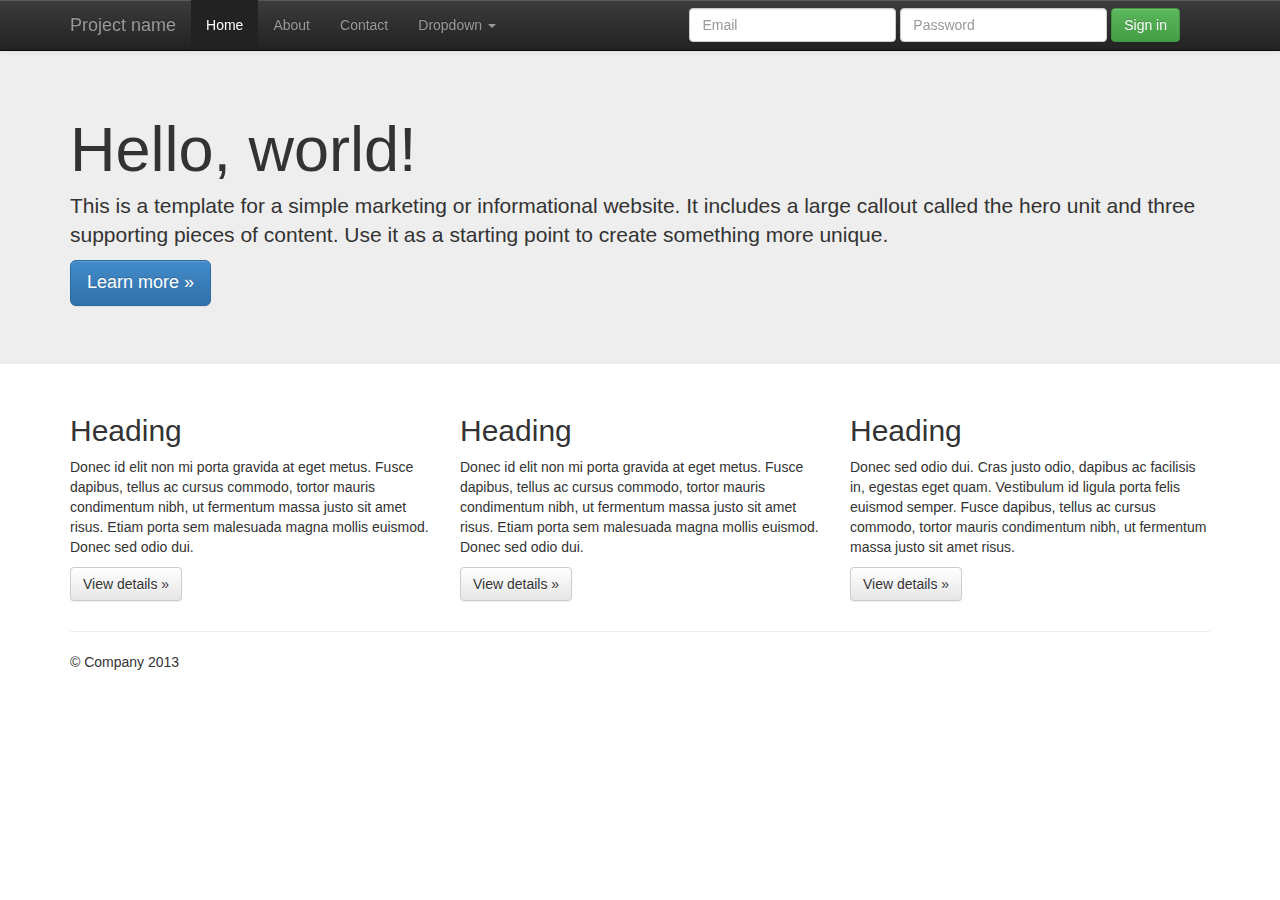
==== index.html @ 76bc39bb "adds initializr template" ====
<!DOCTYPE html>
<!--[if lt IE 7]>      <html class="no-js lt-ie9 lt-ie8 lt-ie7"> <![endif]-->
<!--[if IE 7]>         <html class="no-js lt-ie9 lt-ie8"> <![endif]-->
<!--[if IE 8]>         <html class="no-js lt-ie9"> <![endif]-->
<!--[if gt IE 8]><!--> <html class="no-js"> <!--<![endif]-->
    <head>
        <meta charset="utf-8">
        <meta http-equiv="X-UA-Compatible" content="IE=edge,chrome=1">
        <title></title>
        <meta name="description" content="">
        <meta name="viewport" content="width=device-width">

        <link rel="stylesheet" href="css/bootstrap.min.css">
        <style>
            body {
                padding-top: 50px;
                padding-bottom: 20px;
            }
        </style>
        <link rel="stylesheet" href="css/bootstrap-theme.min.css">
        <link rel="stylesheet" href="css/main.css">

        <script src="js/vendor/modernizr-2.6.2-respond-1.1.0.min.js"></script>
    </head>
    <body>
        <!--[if lt IE 7]>
            <p class="chromeframe">You are using an <strong>outdated</strong> browser. Please <a href="http://browsehappy.com/">upgrade your browser</a> or <a href="http://www.google.com/chromeframe/?redirect=true">activate Google Chrome Frame</a> to improve your experience.</p>
        <![endif]-->
    <div class="navbar navbar-inverse navbar-fixed-top">
      <div class="container">
        <div class="navbar-header">
          <button type="button" class="navbar-toggle" data-toggle="collapse" data-target=".navbar-collapse">
            <span class="icon-bar"></span>
            <span class="icon-bar"></span>
            <span class="icon-bar"></span>
          </button>
          <a class="navbar-brand" href="#">Project name</a>
        </div>
        <div class="navbar-collapse collapse">
          <ul class="nav navbar-nav">
            <li class="active"><a href="#">Home</a></li>
            <li><a href="#about">About</a></li>
            <li><a href="#contact">Contact</a></li>
            <li class="dropdown">
              <a href="#" class="dropdown-toggle" data-toggle="dropdown">Dropdown <b class="caret"></b></a>
              <ul class="dropdown-menu">
                <li><a href="#">Action</a></li>
                <li><a href="#">Another action</a></li>
                <li><a href="#">Something else here</a></li>
                <li class="divider"></li>
                <li class="dropdown-header">Nav header</li>
                <li><a href="#">Separated link</a></li>
                <li><a href="#">One more separated link</a></li>
              </ul>
            </li>
          </ul>
          <form class="navbar-form navbar-right">
            <div class="form-group">
              <input type="text" placeholder="Email" class="form-control">
            </div>
            <div class="form-group">
              <input type="password" placeholder="Password" class="form-control">
            </div>
            <button type="submit" class="btn btn-success">Sign in</button>
          </form>
        </div><!--/.navbar-collapse -->
      </div>
    </div>

    <!-- Main jumbotron for a primary marketing message or call to action -->
    <div class="jumbotron">
      <div class="container">
        <h1>Hello, world!</h1>
        <p>This is a template for a simple marketing or informational website. It includes a large callout called the hero unit and three supporting pieces of content. Use it as a starting point to create something more unique.</p>
        <p><a class="btn btn-primary btn-lg">Learn more &raquo;</a></p>
      </div>
    </div>

    <div class="container">
      <!-- Example row of columns -->
      <div class="row">
        <div class="col-lg-4">
          <h2>Heading</h2>
          <p>Donec id elit non mi porta gravida at eget metus. Fusce dapibus, tellus ac cursus commodo, tortor mauris condimentum nibh, ut fermentum massa justo sit amet risus. Etiam porta sem malesuada magna mollis euismod. Donec sed odio dui. </p>
          <p><a class="btn btn-default" href="#">View details &raquo;</a></p>
        </div>
        <div class="col-lg-4">
          <h2>Heading</h2>
          <p>Donec id elit non mi porta gravida at eget metus. Fusce dapibus, tellus ac cursus commodo, tortor mauris condimentum nibh, ut fermentum massa justo sit amet risus. Etiam porta sem malesuada magna mollis euismod. Donec sed odio dui. </p>
          <p><a class="btn btn-default" href="#">View details &raquo;</a></p>
       </div>
        <div class="col-lg-4">
          <h2>Heading</h2>
          <p>Donec sed odio dui. Cras justo odio, dapibus ac facilisis in, egestas eget quam. Vestibulum id ligula porta felis euismod semper. Fusce dapibus, tellus ac cursus commodo, tortor mauris condimentum nibh, ut fermentum massa justo sit amet risus.</p>
          <p><a class="btn btn-default" href="#">View details &raquo;</a></p>
        </div>
      </div>

      <hr>

      <footer>
        <p>&copy; Company 2013</p>
      </footer>
    </div> <!-- /container -->        <script src="//ajax.googleapis.com/ajax/libs/jquery/1.10.1/jquery.min.js"></script>
        <script>window.jQuery || document.write('<script src="js/vendor/jquery-1.10.1.min.js"><\/script>')</script>

        <script src="js/vendor/bootstrap.min.js"></script>

        <script src="js/main.js"></script>

        <script>
            var _gaq=[['_setAccount','UA-XXXXX-X'],['_trackPageview']];
            (function(d,t){var g=d.createElement(t),s=d.getElementsByTagName(t)[0];
            g.src='//www.google-analytics.com/ga.js';
            s.parentNode.insertBefore(g,s)}(document,'script'));
        </script>
    </body>
</html>
---- css/main.css ----
/* ==========================================================================
   Author's custom styles
   ========================================================================== */
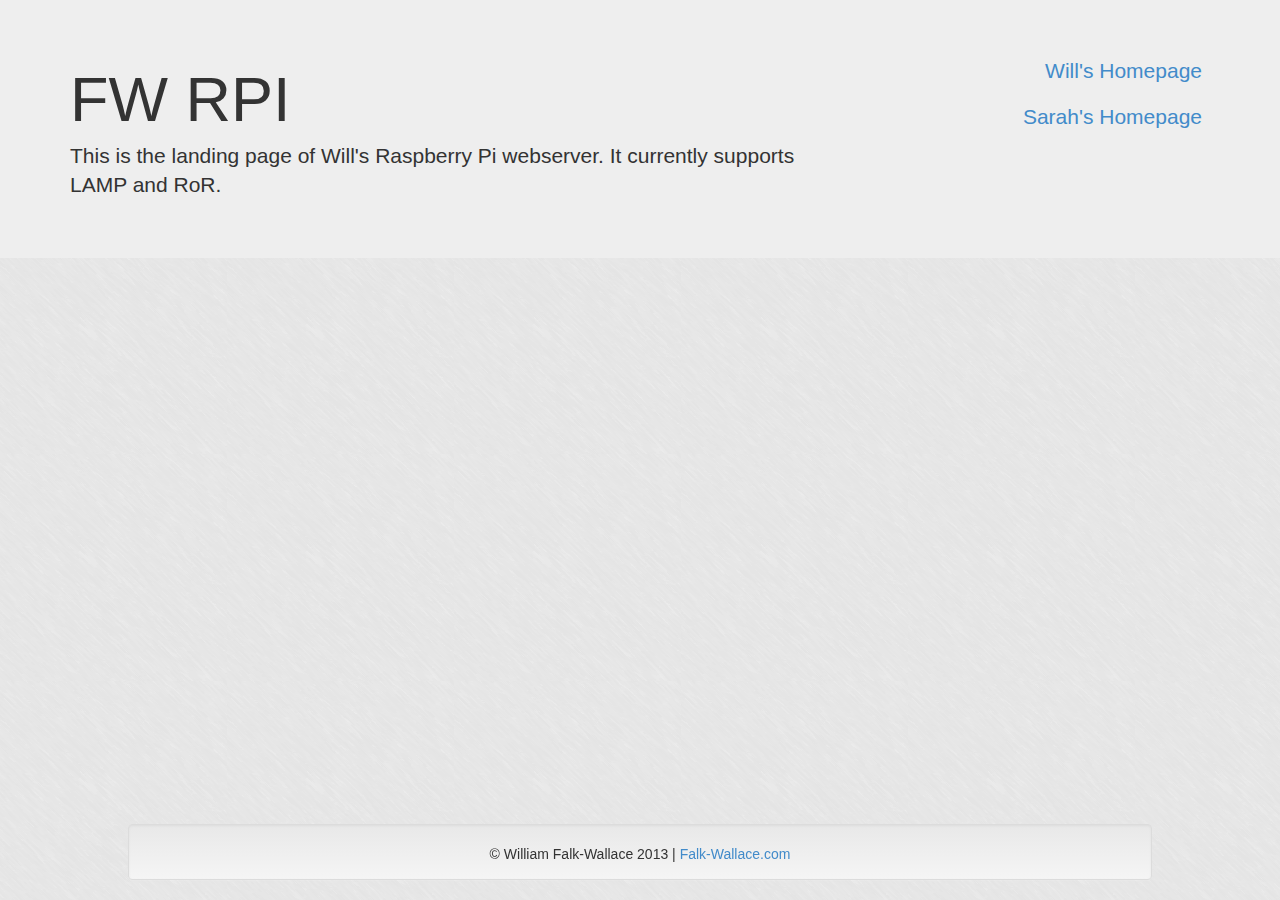
==== commit 2b62e7e4: "updates to the rpi site" ====
--- a/index.html
+++ b/index.html
@@ -3,116 +3,77 @@
 <!--[if IE 7]>         <html class="no-js lt-ie9 lt-ie8"> <![endif]-->
 <!--[if IE 8]>         <html class="no-js lt-ie9"> <![endif]-->
 <!--[if gt IE 8]><!--> <html class="no-js"> <!--<![endif]-->
-    <head>
-        <meta charset="utf-8">
-        <meta http-equiv="X-UA-Compatible" content="IE=edge,chrome=1">
-        <title></title>
-        <meta name="description" content="">
-        <meta name="viewport" content="width=device-width">
+<head>
+  <meta charset="utf-8">
+  <meta http-equiv="X-UA-Compatible" content="IE=edge,chrome=1">
+  <title>WFW + RPI</title>
+  <meta name="description" content="">
+  <meta name="viewport" content="width=device-width">
 
-        <link rel="stylesheet" href="css/bootstrap.min.css">
-        <style>
-            body {
-                padding-top: 50px;
-                padding-bottom: 20px;
-            }
-        </style>
-        <link rel="stylesheet" href="css/bootstrap-theme.min.css">
-        <link rel="stylesheet" href="css/main.css">
+  <link rel="stylesheet" href="css/bootstrap.min.css">
+  <style>
+  body {
+    padding-bottom: 20px;
+  }
+  </style>
+  <link rel="stylesheet" href="css/bootstrap-theme.min.css">
+  <link rel="stylesheet" href="css/main.css">
 
-        <script src="js/vendor/modernizr-2.6.2-respond-1.1.0.min.js"></script>
-    </head>
-    <body>
-        <!--[if lt IE 7]>
-            <p class="chromeframe">You are using an <strong>outdated</strong> browser. Please <a href="http://browsehappy.com/">upgrade your browser</a> or <a href="http://www.google.com/chromeframe/?redirect=true">activate Google Chrome Frame</a> to improve your experience.</p>
-        <![endif]-->
-    <div class="navbar navbar-inverse navbar-fixed-top">
-      <div class="container">
-        <div class="navbar-header">
-          <button type="button" class="navbar-toggle" data-toggle="collapse" data-target=".navbar-collapse">
-            <span class="icon-bar"></span>
-            <span class="icon-bar"></span>
-            <span class="icon-bar"></span>
-          </button>
-          <a class="navbar-brand" href="#">Project name</a>
+  <script src="js/vendor/modernizr-2.6.2-respond-1.1.0.min.js"></script>
+</head>
+<body>
+  <!--[if lt IE 7]>
+  <p class="chromeframe">You are using an <strong>outdated</strong> browser. Please <a href="http://browsehappy.com/">upgrade your browser</a> or <a href="http://www.google.com/chromeframe/?redirect=true">activate Google Chrome Frame</a> to improve your experience.</p>
+  <![endif]-->
+
+  <!-- Main jumbotron for a primary marketing message or call to action -->
+  <div class="jumbotron">
+    <div class="container">
+      <div class="row">
+        <div class="col-md-8">
+          <h1>FW RPI</h1>
+          <p>This is the landing page of Will's Raspberry Pi webserver. It currently supports LAMP and RoR.</p>
         </div>
-        <div class="navbar-collapse collapse">
-          <ul class="nav navbar-nav">
-            <li class="active"><a href="#">Home</a></li>
-            <li><a href="#about">About</a></li>
-            <li><a href="#contact">Contact</a></li>
-            <li class="dropdown">
-              <a href="#" class="dropdown-toggle" data-toggle="dropdown">Dropdown <b class="caret"></b></a>
-              <ul class="dropdown-menu">
-                <li><a href="#">Action</a></li>
-                <li><a href="#">Another action</a></li>
-                <li><a href="#">Something else here</a></li>
-                <li class="divider"></li>
-                <li class="dropdown-header">Nav header</li>
-                <li><a href="#">Separated link</a></li>
-                <li><a href="#">One more separated link</a></li>
-              </ul>
-            </li>
-          </ul>
-          <form class="navbar-form navbar-right">
-            <div class="form-group">
-              <input type="text" placeholder="Email" class="form-control">
-            </div>
-            <div class="form-group">
-              <input type="password" placeholder="Password" class="form-control">
-            </div>
-            <button type="submit" class="btn btn-success">Sign in</button>
-          </form>
-        </div><!--/.navbar-collapse -->
+        <div class="col-md-4">
+          <table class="table">
+            <tr>
+              <td class="pull-right">
+                <a href="http://rpi.falk-wallace.com/~wgf2104">Will's Homepage</a>
+              </td>
+            </tr>
+            <tr>
+              <td class="pull-right">
+                <a href="http://rpi.falk-wallace.com/~sml2198">Sarah's Homepage</a>
+              </td>
+            </tr>
+          </table>
+        </div>
       </div>
     </div>
+  </div>
 
-    <!-- Main jumbotron for a primary marketing message or call to action -->
-    <div class="jumbotron">
-      <div class="container">
-        <h1>Hello, world!</h1>
-        <p>This is a template for a simple marketing or informational website. It includes a large callout called the hero unit and three supporting pieces of content. Use it as a starting point to create something more unique.</p>
-        <p><a class="btn btn-primary btn-lg">Learn more &raquo;</a></p>
-      </div>
-    </div>
+  <div class="container">
+    
+    <footer class="well">
+      <p>&copy; William Falk-Wallace 2013 | <a href="http://www.falk-wallace.com">Falk-Wallace.com</a>
+</p>
+    </footer>
+    
+  </div>
 
-    <div class="container">
-      <!-- Example row of columns -->
-      <div class="row">
-        <div class="col-lg-4">
-          <h2>Heading</h2>
-          <p>Donec id elit non mi porta gravida at eget metus. Fusce dapibus, tellus ac cursus commodo, tortor mauris condimentum nibh, ut fermentum massa justo sit amet risus. Etiam porta sem malesuada magna mollis euismod. Donec sed odio dui. </p>
-          <p><a class="btn btn-default" href="#">View details &raquo;</a></p>
-        </div>
-        <div class="col-lg-4">
-          <h2>Heading</h2>
-          <p>Donec id elit non mi porta gravida at eget metus. Fusce dapibus, tellus ac cursus commodo, tortor mauris condimentum nibh, ut fermentum massa justo sit amet risus. Etiam porta sem malesuada magna mollis euismod. Donec sed odio dui. </p>
-          <p><a class="btn btn-default" href="#">View details &raquo;</a></p>
-       </div>
-        <div class="col-lg-4">
-          <h2>Heading</h2>
-          <p>Donec sed odio dui. Cras justo odio, dapibus ac facilisis in, egestas eget quam. Vestibulum id ligula porta felis euismod semper. Fusce dapibus, tellus ac cursus commodo, tortor mauris condimentum nibh, ut fermentum massa justo sit amet risus.</p>
-          <p><a class="btn btn-default" href="#">View details &raquo;</a></p>
-        </div>
-      </div>
+  
+  <script src="//ajax.googleapis.com/ajax/libs/jquery/1.10.1/jquery.min.js"></script>
+  <script>window.jQuery || document.write('<script src="js/vendor/jquery-1.10.1.min.js"><\/script>')</script>
 
-      <hr>
+  <script src="js/vendor/bootstrap.min.js"></script>
 
-      <footer>
-        <p>&copy; Company 2013</p>
-      </footer>
-    </div> <!-- /container -->        <script src="//ajax.googleapis.com/ajax/libs/jquery/1.10.1/jquery.min.js"></script>
-        <script>window.jQuery || document.write('<script src="js/vendor/jquery-1.10.1.min.js"><\/script>')</script>
+  <script src="js/main.js"></script>
 
-        <script src="js/vendor/bootstrap.min.js"></script>
-
-        <script src="js/main.js"></script>
-
-        <script>
-            var _gaq=[['_setAccount','UA-XXXXX-X'],['_trackPageview']];
-            (function(d,t){var g=d.createElement(t),s=d.getElementsByTagName(t)[0];
-            g.src='//www.google-analytics.com/ga.js';
-            s.parentNode.insertBefore(g,s)}(document,'script'));
-        </script>
-    </body>
+  <script>
+  var _gaq=[['_setAccount','UA-XXXXX-X'],['_trackPageview']];
+  (function(d,t){var g=d.createElement(t),s=d.getElementsByTagName(t)[0];
+    g.src='//www.google-analytics.com/ga.js';
+    s.parentNode.insertBefore(g,s)}(document,'script'));
+  </script>
+</body>
 </html>
--- a/css/main.css
+++ b/css/main.css
@@ -1,8 +1,19 @@
+.table tbody>tr>td {
+    border-top: none;
+}
 
+body {
+	background-image: url('../img/brushed.png');
+}
 
-/* ==========================================================================
-   Author's custom styles
-   ========================================================================== */
+footer {
+	position:fixed;
+	bottom:0;
+	left:10%;
+	width:80%;
+	height:4em;
+	text-align: center;
+}
 
 
 
@@ -10,13 +21,3 @@
 
 
 
-
-
-
-
-
-
-
-
-
-
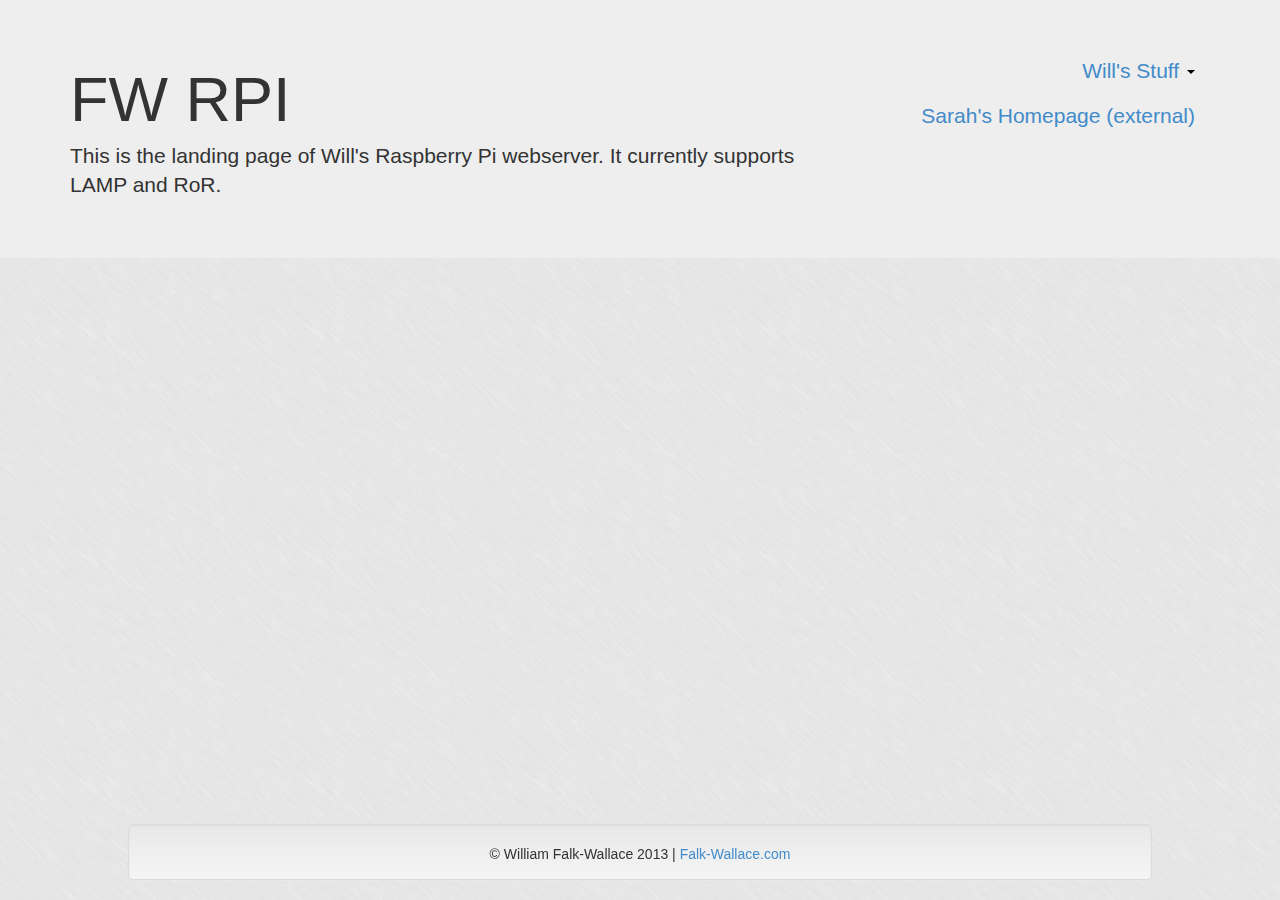
==== commit 28ce5ede: "changes will link to dropdown" ====
--- a/index.html
+++ b/index.html
@@ -35,18 +35,29 @@
           <p>This is the landing page of Will's Raspberry Pi webserver. It currently supports LAMP and RoR.</p>
         </div>
         <div class="col-md-4">
-          <table class="table">
-            <tr>
-              <td class="pull-right">
-                <a href="http://rpi.falk-wallace.com/~wgf2104">Will's Homepage</a>
-              </td>
-            </tr>
-            <tr>
-              <td class="pull-right">
-                <a href="http://rpi.falk-wallace.com/~sml2198">Sarah's Homepage</a>
-              </td>
-            </tr>
-          </table>
+          <div class="container pull-right text-right">
+            <div class="dropdown">
+              <a class="dropdown-toggle" data-toggle="dropdown" href="#">
+                Will's Stuff <span class="caret"></span>
+              </a>
+              <ul class="dropdown-menu" role="menu" aria-labelledby="dropdownMenu2">
+                <li role="presentation" class="dropdown-header">
+                  <a href="http://www.falk-wallace.com">Homepage</a>
+                </li>
+                <li role="presentation" class="dropdown-header">
+                  <a href="http://rpi.falk-wallace.com/~wgf2104">RPI Landing Page</a>
+                </li>
+                <li role="presentation" class="divider"></li>
+                <li role="presentation" class="dropdown-header">
+                  <a href="http://squareday.github.io/squareday">Squareday</a>
+                </li>
+                <li role="presentation" class="dropdown-header">
+                  <a href="http://rpi.falk-wallace.com/~wgf2104/swipeo">Gesture Controlled Video Player</a>
+                </li>
+              </ul>
+            </div>
+            <a href="http://www.sarahmakesmaps.com">Sarah's Homepage (external)</a>
+          </div>
         </div>
       </div>
     </div>
@@ -55,8 +66,9 @@
   <div class="container">
     
     <footer class="well">
-      <p>&copy; William Falk-Wallace 2013 | <a href="http://www.falk-wallace.com">Falk-Wallace.com</a>
-</p>
+      <p>
+        &copy; William Falk-Wallace 2013 | <a href="http://www.falk-wallace.com">Falk-Wallace.com</a>
+      </p>
     </footer>
     
   </div>
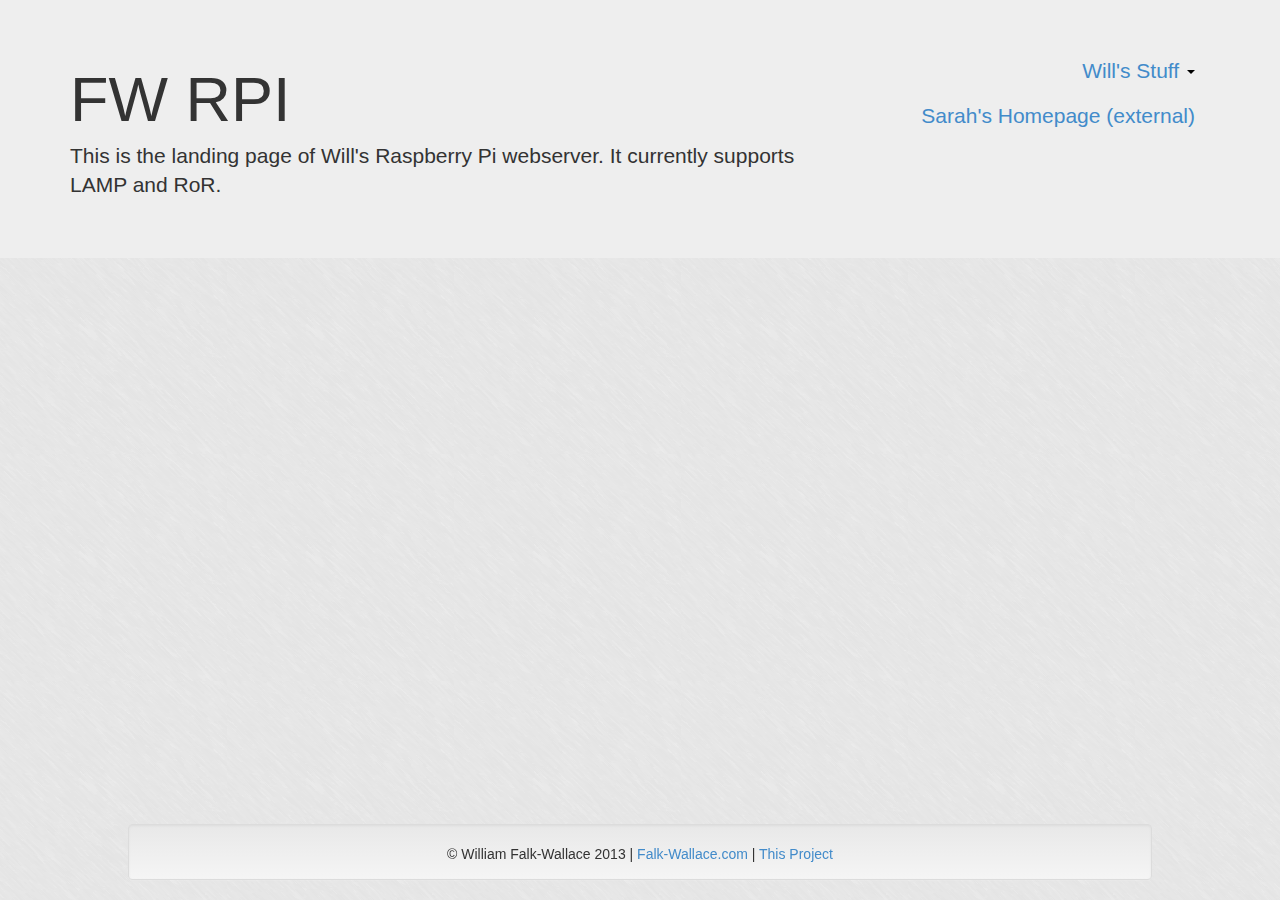
==== commit cff45e28: "adds link to readme" ====
--- a/index.html
+++ b/index.html
@@ -67,7 +67,7 @@
     
     <footer class="well">
       <p>
-        &copy; William Falk-Wallace 2013 | <a href="http://www.falk-wallace.com">Falk-Wallace.com</a>
+        &copy; William Falk-Wallace 2013 | <a href="http://www.falk-wallace.com">Falk-Wallace.com</a> | <a href="readme.html">This Project</a>
       </p>
     </footer>
     
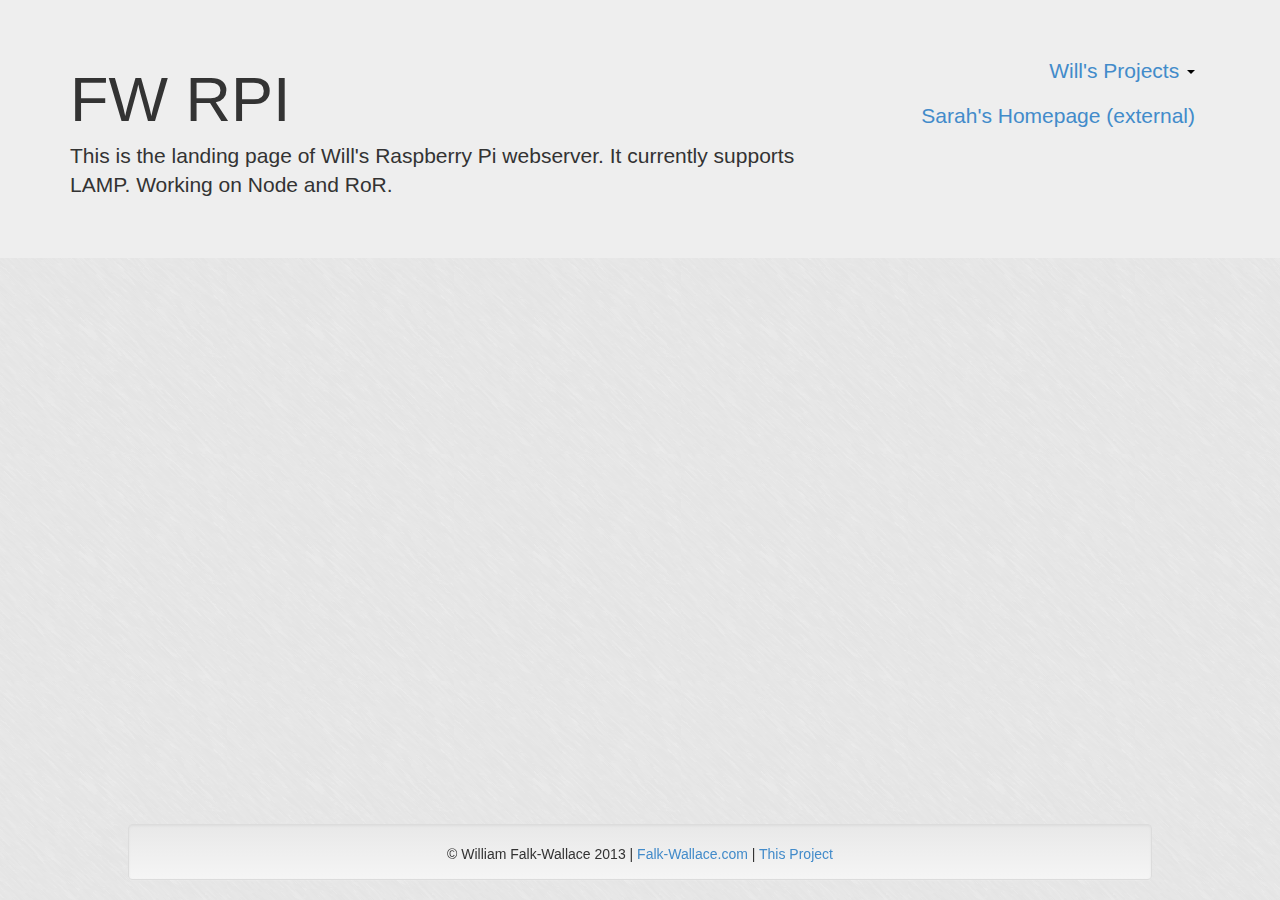
==== commit 970d0bc9: "adds projects to dropdown" ====
--- a/index.html
+++ b/index.html
@@ -32,27 +32,38 @@
       <div class="row">
         <div class="col-md-8">
           <h1>FW RPI</h1>
-          <p>This is the landing page of Will's Raspberry Pi webserver. It currently supports LAMP and RoR.</p>
+          <p>This is the landing page of Will's Raspberry Pi webserver. It currently supports LAMP. Working on Node and RoR.</p>
         </div>
         <div class="col-md-4">
           <div class="container pull-right text-right">
             <div class="dropdown">
               <a class="dropdown-toggle" data-toggle="dropdown" href="#">
-                Will's Stuff <span class="caret"></span>
+                Will's Projects <span class="caret"></span>
               </a>
               <ul class="dropdown-menu" role="menu" aria-labelledby="dropdownMenu2">
                 <li role="presentation" class="dropdown-header">
-                  <a href="http://www.falk-wallace.com">Homepage</a>
+                  <a href="http://www.falk-wallace.com">My Resumé (external)</a>
                 </li>
                 <li role="presentation" class="dropdown-header">
-                  <a href="http://rpi.falk-wallace.com/~wgf2104">RPI Landing Page</a>
+                  <a href="http://rpi.falk-wallace.com/~wgf2104">My RPI Project Landing Page</a>
                 </li>
+                
                 <li role="presentation" class="divider"></li>
+                
                 <li role="presentation" class="dropdown-header">
-                  <a href="http://squareday.github.io/squareday">Squareday</a>
+                  <a href="http://whet-plt.github.io/wdjc/">WDJC (external)</a>
                 </li>
                 <li role="presentation" class="dropdown-header">
-                  <a href="http://rpi.falk-wallace.com/~wgf2104/swipeo">Gesture Controlled Video Player</a>
+                  <a href="http://www.falk-wallace.com/markaround">Markaround</a>
+                </li>           
+                <li role="presentation" class="dropdown-header">
+                  <a href="http://squareday.github.io/squareday">Squareday (external)</a>
+                </li>
+                <li role="presentation" class="dropdown-header">
+                  <a href="http://rpi.falk-wallace.com/~wgf2104/geotweet">Geotweet</a>
+                </li>
+                <li role="presentation" class="dropdown-header">
+                  <a href="http://rpi.falk-wallace.com/~wgf2104/swipeo">Swipeo</a>
                 </li>
               </ul>
             </div>
